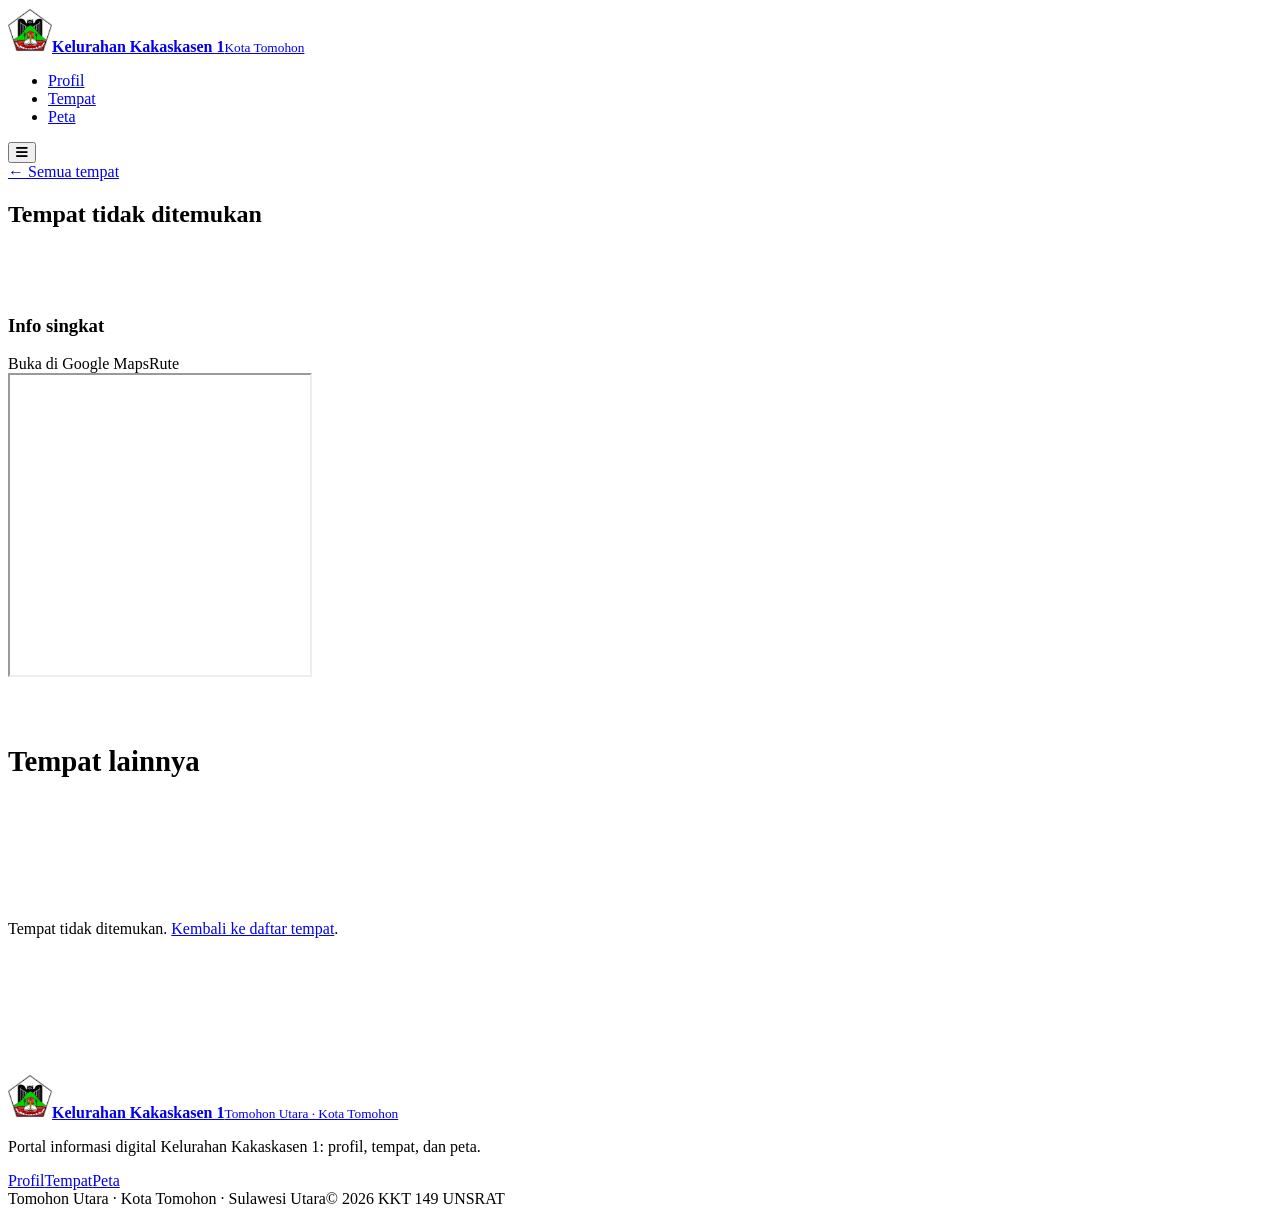
==== tempat.html @ df553f5b "Add files via upload" ====
<!DOCTYPE html>
<html lang="id">
<head>
<meta charset="UTF-8">
<meta name="viewport" content="width=device-width, initial-scale=1">
<title>Tempat — Kelurahan Kakaskasen 1</title>
<meta name="description" content="Informasi lengkap tempat di Kakaskasen 1, Tomohon Utara.">
<meta name="theme-color" content="#14382b">
<meta property="og:title" content="Tempat — Kelurahan Kakaskasen 1"><meta property="og:description" content="Informasi lengkap tempat di Kakaskasen 1, Tomohon Utara."><meta property="og:locale" content="id_ID"><meta property="og:type" content="website">
<link rel="icon" href="data:image/svg+xml,%3Csvg xmlns='http://www.w3.org/2000/svg' viewBox='0 0 32 32'%3E%3Crect width='32' height='32' rx='8' fill='%2314382b'/%3E%3Cpath d='M4 25 13 10l5 8 3-4 7 11z' fill='%23e0b252'/%3E%3C/svg%3E">
<link rel="preconnect" href="https://fonts.googleapis.com"><link rel="preconnect" href="https://fonts.gstatic.com" crossorigin>
<link href="https://fonts.googleapis.com/css2?family=Fraunces:ital,opsz,wght@0,9..144,500;0,9..144,600;0,9..144,700;1,9..144,500&family=Inter:wght@400;500;600&display=swap" rel="stylesheet">
<link rel="stylesheet" href="https://cdnjs.cloudflare.com/ajax/libs/font-awesome/6.5.2/css/all.min.css">
<link rel="stylesheet" href="css/style.css">
</head>
<body data-solid-nav>
<header class="nav">
  <div class="wrap">
    <a class="brand" href="index.html" aria-label="Beranda"><img class="brand-logo" src="assets/logo-tomohon.png" alt="Lambang Kota Tomohon" width="44" height="44"><span><b>Kelurahan Kakaskasen 1</b><small>Kota Tomohon</small></span></a>
    <ul class="links">
      <li><a href="index.html#profil">Profil</a></li>
      <li><a href="index.html#tempat">Tempat</a></li>
      <li><a href="index.html#peta">Peta</a></li>
    </ul>
    <button class="burger" type="button" aria-label="Buka menu" aria-expanded="false"><i class="fa-solid fa-bars"></i></button>
  </div>
</header>

<main id="place-root">
<section class="page-hero place-hero"><div class="wrap"><a class="back" href="index.html#tempat">&larr; Semua tempat</a><p class="eyebrow" id="p-cat" style="color:var(--amber)"></p><h1 id="p-name">Memuat…</h1><p id="p-short" style="margin-top:14px"></p></div></section>
<section class="sec" style="padding-top:48px"><div class="wrap pd">
  <div class="pd-main">
    <img id="p-img" class="pd-img" alt="" hidden>
    <div id="p-about"></div>
    <div id="p-sections"></div>
    <p class="pd-note" id="p-note" hidden></p>
    <div id="p-src" class="pd-src" hidden><h3>Sumber informasi</h3><ul></ul><p>Informasi dirangkum dari sumber di atas dan dapat berubah. Cek langsung ke tempatnya untuk data terbaru.</p></div>
  </div>
  <aside class="pd-side">
    <div class="pd-card"><h3>Info singkat</h3><dl id="p-facts"></dl>
      <div class="acts"><a class="btn btn-green" id="p-open" target="_blank" rel="noopener">Buka di Google Maps</a><a class="btn btn-line" id="p-route" target="_blank" rel="noopener">Rute</a></div></div>
    <div class="map-frame" style="min-height:300px"><iframe id="p-map" title="Peta lokasi" loading="lazy" referrerpolicy="no-referrer-when-downgrade" allowfullscreen style="min-height:300px"></iframe></div>
  </aside>
</div>
<div class="wrap" style="margin-top:64px"><h2 style="font-size:1.8rem;margin-bottom:22px">Tempat lainnya</h2><div class="places others" id="p-others"></div></div></section>
<p id="p-missing" hidden class="wrap" style="padding:120px 0">Tempat tidak ditemukan. <a href="index.html#tempat">Kembali ke daftar tempat</a>.</p>
</main>

<footer>
  <div class="wrap">
    <div class="foot">
      <div>
        <a class="brand" href="index.html"><img class="brand-logo" src="assets/logo-tomohon.png" alt="Lambang Kota Tomohon" width="44" height="44"><span><b>Kelurahan Kakaskasen 1</b><small>Tomohon Utara · Kota Tomohon</small></span></a>
        <p>Portal informasi digital Kelurahan Kakaskasen 1: profil, tempat, dan peta.</p>
      </div>
      <nav aria-label="Footer"><a href="index.html#profil">Profil</a><a href="index.html#tempat">Tempat</a><a href="index.html#peta">Peta</a></nav>
    </div>
    <div class="legal"><span>Tomohon Utara · Kota Tomohon · Sulawesi Utara</span><span>© <span id="year">2026</span> KKT 149 UNSRAT</span></div>
  </div>
</footer>

<script src="js/main.js"></script>
</body>
</html>
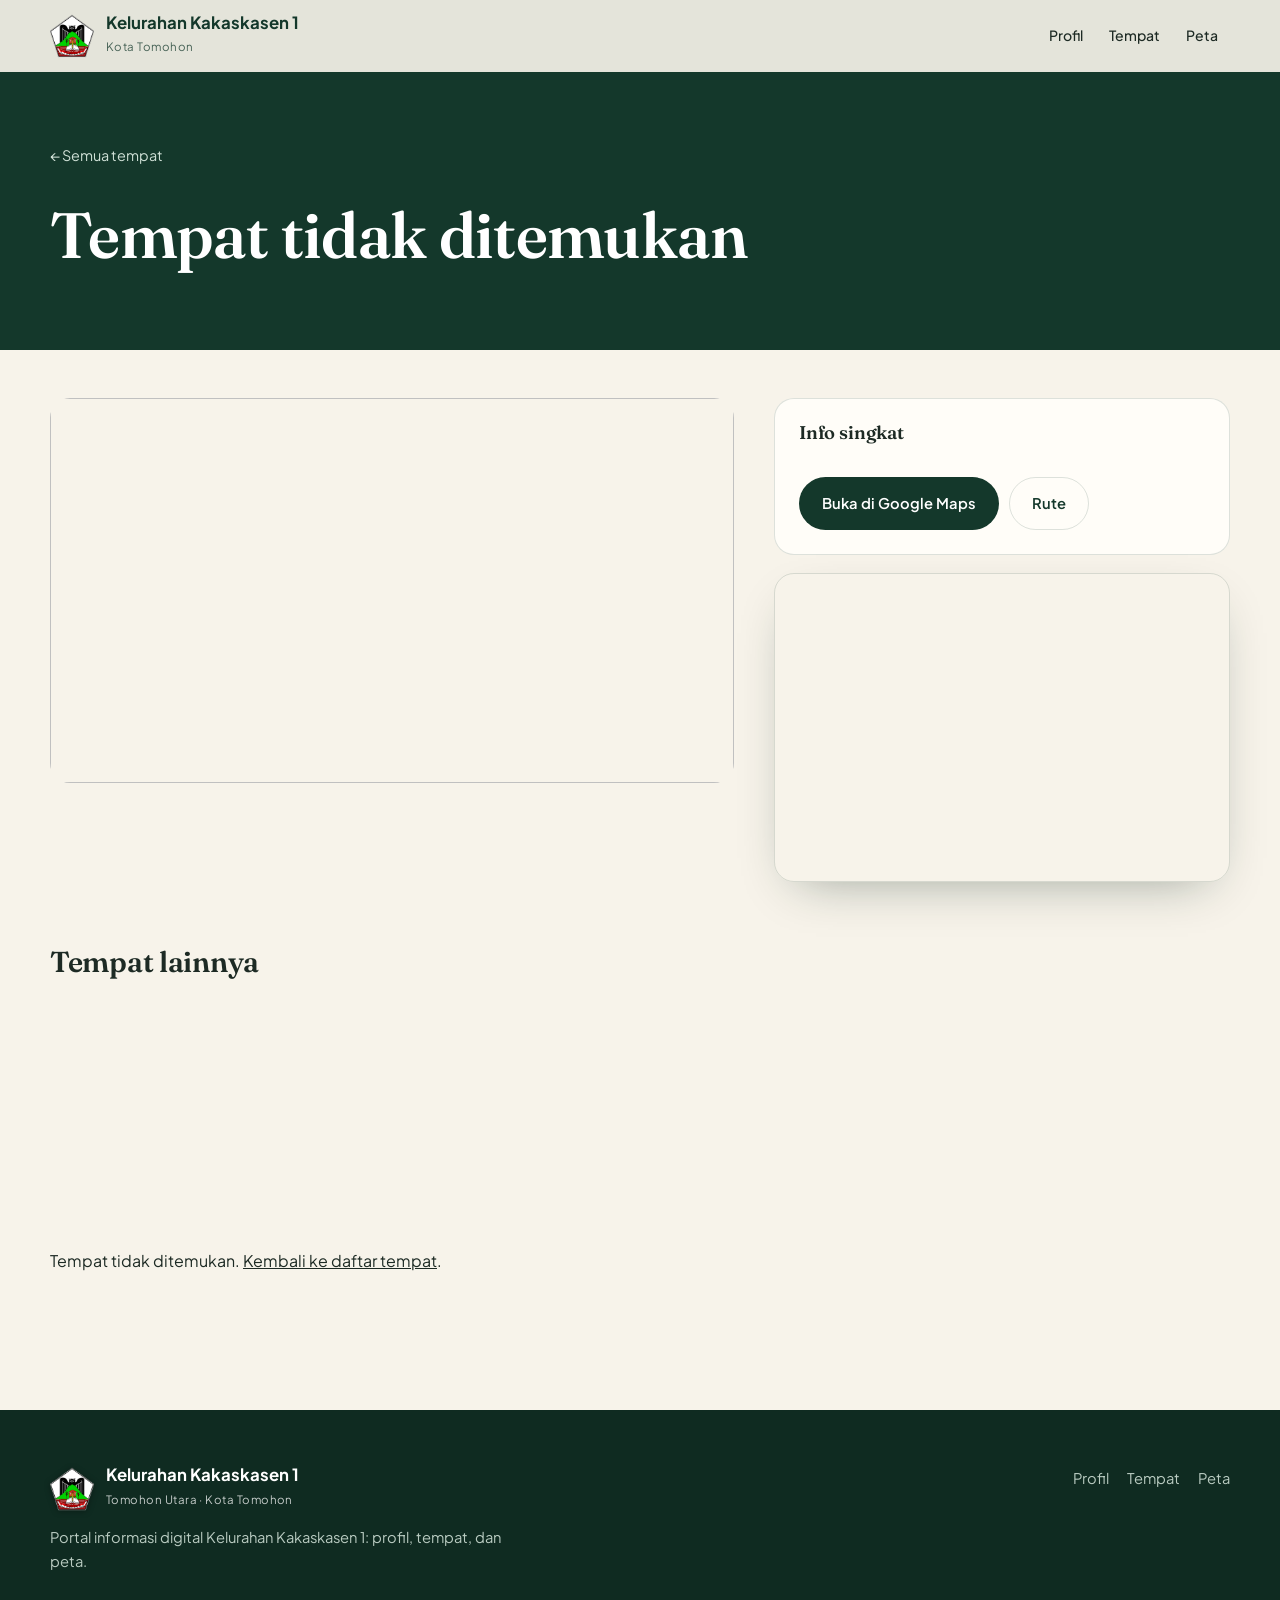
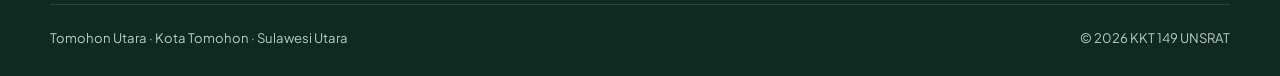
==== commit ce5d4f87: "Add files via upload" ====
--- a/tempat.html
+++ b/tempat.html
@@ -9,7 +9,7 @@
 <meta property="og:title" content="Tempat — Kelurahan Kakaskasen 1"><meta property="og:description" content="Informasi lengkap tempat di Kakaskasen 1, Tomohon Utara."><meta property="og:locale" content="id_ID"><meta property="og:type" content="website">
 <link rel="icon" href="data:image/svg+xml,%3Csvg xmlns='http://www.w3.org/2000/svg' viewBox='0 0 32 32'%3E%3Crect width='32' height='32' rx='8' fill='%2314382b'/%3E%3Cpath d='M4 25 13 10l5 8 3-4 7 11z' fill='%23e0b252'/%3E%3C/svg%3E">
 <link rel="preconnect" href="https://fonts.googleapis.com"><link rel="preconnect" href="https://fonts.gstatic.com" crossorigin>
-<link href="https://fonts.googleapis.com/css2?family=Fraunces:ital,opsz,wght@0,9..144,500;0,9..144,600;0,9..144,700;1,9..144,500&family=Inter:wght@400;500;600&display=swap" rel="stylesheet">
+<link href="https://fonts.googleapis.com/css2?family=Fraunces:ital,opsz,wght@0,9..144,500;0,9..144,600;0,9..144,700;1,9..144,500&family=Plus+Jakarta+Sans:wght@400;500;600;700&display=swap" rel="stylesheet">
 <link rel="stylesheet" href="https://cdnjs.cloudflare.com/ajax/libs/font-awesome/6.5.2/css/all.min.css">
 <link rel="stylesheet" href="css/style.css">
 </head>
--- a/css/style.css
+++ b/css/style.css
@@ -0,0 +1,245 @@
+:root{@import url('https://fonts.googleapis.com/css2?family=Plus+Jakarta+Sans:wght@400;500;600;700&display=swap');
+
+  --green-900:#0f2b21;--green-800:#14382b;--green-700:#1f5a41;--green-600:#2f6b4f;--green-100:#e3ece5;
+  --cream:#f7f3ea;--paper:#fffdf8;--ink:#1d2a24;--muted:#5c6b63;--amber:#e0b252;--amber-d:#9a6f17;
+  --line:rgba(20,56,43,.14);--r:20px;--shadow:0 18px 50px -24px rgba(15,43,33,.45);
+  --serif:'Fraunces',Georgia,serif;--sans:'Plus Jakarta Sans',system-ui,sans-serif;--nav:72px;
+}
+*{box-sizing:border-box}
+html{scroll-behavior:smooth;scroll-padding-top:calc(var(--nav) + 12px)}
+body{margin:0;font-family:var(--sans);color:var(--ink);background:var(--cream);line-height:1.65;-webkit-font-smoothing:antialiased;overflow-x:hidden}
+img{max-width:100%;display:block}a{color:inherit}
+.wrap{width:min(1180px,100% - 40px);margin-inline:auto}
+h1,h2,h3{font-family:var(--serif);font-weight:600;line-height:1.1;margin:0;letter-spacing:-.01em}
+.eyebrow{font-size:.78rem;letter-spacing:.16em;text-transform:uppercase;font-weight:600;color:var(--amber-d);margin:0 0 14px}
+.sec{padding:clamp(64px,9vw,112px) 0}
+.sec h2{font-size:clamp(2rem,4.4vw,3.1rem)}
+.sec-head{display:flex;justify-content:space-between;align-items:end;gap:32px;flex-wrap:wrap;margin-bottom:44px}
+.sec-head p{max-width:46ch;color:var(--muted);margin:0}
+.dark{background:var(--green-800);color:#eaf1ec}
+.dark .sec-head p{color:#b9cbc1}.dark .eyebrow{color:var(--amber)}
+.btn{display:inline-flex;align-items:center;gap:10px;padding:13px 22px;border-radius:999px;font-weight:600;font-size:.92rem;text-decoration:none;border:1.5px solid transparent;cursor:pointer;font-family:inherit;transition:.2s}
+.btn-amber{background:var(--amber);color:var(--green-900)}.btn-amber:hover{background:#ecc468;transform:translateY(-1px)}
+.btn-ghost{border-color:rgba(255,255,255,.55);color:#fff}.btn-ghost:hover{background:rgba(255,255,255,.12)}
+.btn-green{background:var(--green-800);color:#fff}.btn-green:hover{background:var(--green-700)}
+.btn-line{border-color:var(--line);color:var(--green-800);background:transparent}.btn-line:hover{background:var(--green-100)}
+:focus-visible{outline:3px solid var(--amber);outline-offset:3px}
+
+/* nav */
+.nav{position:fixed;inset:0 0 auto;height:var(--nav);z-index:50;transition:.25s}
+.nav.solid{background:rgba(247,243,234,.92);backdrop-filter:blur(14px);box-shadow:0 1px 0 var(--line)}
+.nav .wrap{height:100%;display:flex;align-items:center;justify-content:space-between;gap:20px}
+.brand{display:flex;align-items:center;gap:12px;text-decoration:none;color:#fff}
+.nav.solid .brand{color:var(--green-800)}
+.brand-mark{width:40px;height:40px;border-radius:12px;background:var(--amber);display:grid;place-items:center;color:var(--green-900);font-family:var(--serif);font-weight:700;font-size:1.2rem}
+.brand b{display:block;font-family:var(--serif);font-size:1.05rem;line-height:1.1}
+.brand small{font-size:.72rem;opacity:.75;letter-spacing:.04em}
+.links{display:flex;gap:2px;list-style:none;margin:0;padding:0}
+.links a{display:block;padding:8px 12px;border-radius:999px;text-decoration:none;font-size:.88rem;font-weight:500;color:rgba(255,255,255,.9)}
+.nav.solid .links a{color:var(--ink)}
+.links a:hover,.links a.on{background:rgba(224,178,82,.25)}
+.burger{display:none;background:none;border:0;font-size:1.4rem;color:#fff;cursor:pointer}
+.nav.solid .burger{color:var(--green-800)}
+
+/* hero */
+.hero{position:relative;min-height:100svh;display:flex;align-items:end;color:#fff;background:var(--green-900);overflow:hidden;padding:calc(var(--nav) + 40px) 0 0}
+.hero-bg{position:absolute;inset:0;background:linear-gradient(180deg,rgba(15,43,33,.55),rgba(15,43,33,.2) 40%,rgba(15,43,33,.92)),url(../assets/images/hero-1.svg) center/cover}
+.hero-bg svg{position:absolute;inset:auto 0 0;width:100%;height:46%}
+.hero .wrap{position:relative;padding-bottom:150px}
+.pill{display:inline-flex;gap:8px;align-items:center;padding:7px 14px;border-radius:999px;background:rgba(255,255,255,.14);backdrop-filter:blur(8px);font-size:.8rem;margin-bottom:22px}
+.hero h1{font-size:clamp(2.6rem,7.4vw,5.6rem);max-width:15ch}
+.hero h1 em{font-style:italic;color:var(--amber)}
+.hero p.lead{max-width:52ch;font-size:1.12rem;color:#dbe7df;margin:22px 0 32px}
+.hero-cta{display:flex;gap:12px;flex-wrap:wrap}
+.quick{position:relative;margin-top:-72px;z-index:5}
+.quick-grid{display:grid;grid-template-columns:repeat(4,1fr);gap:14px}
+.qcard{background:var(--paper);border-radius:var(--r);padding:22px;text-decoration:none;box-shadow:var(--shadow);border:1px solid var(--line);transition:.2s;display:block}
+.qcard:hover{transform:translateY(-4px)}
+.qcard i{color:var(--amber-d);font-size:1.2rem}
+.qcard small{display:block;color:var(--muted);font-size:.8rem;margin-top:14px}
+.qcard b{font-family:var(--serif);font-size:1.15rem}
+
+/* profil */
+.profil{display:grid;grid-template-columns:1.1fr .9fr;gap:56px;align-items:start}
+.profil p{color:var(--muted);font-size:1.05rem}
+.facts{display:grid;grid-template-columns:1fr 1fr;gap:12px}
+.fact{background:var(--paper);border:1px solid var(--line);border-radius:16px;padding:18px}
+.fact small{color:var(--muted);font-size:.78rem;display:block}
+.fact b{font-family:var(--serif);font-size:1.25rem}
+.fact.wide{grid-column:1/-1}
+.lings{display:flex;flex-wrap:wrap;gap:8px;margin-top:22px}
+.lings span{padding:6px 14px;border-radius:999px;background:var(--green-100);color:var(--green-700);font-size:.82rem;font-weight:600}
+
+/* tabs + places */
+.tabs{display:flex;gap:8px;flex-wrap:wrap;margin-bottom:30px}
+.tab{padding:10px 18px;border-radius:999px;border:1.5px solid rgba(255,255,255,.25);background:transparent;color:#dbe7df;font:600 .88rem var(--sans);cursor:pointer}
+.tab.on,.tab:hover{background:var(--amber);color:var(--green-900);border-color:var(--amber)}
+.places{display:grid;grid-template-columns:repeat(3,1fr);gap:22px}
+.place{background:var(--green-700);border-radius:var(--r);overflow:hidden;display:flex;flex-direction:column;transition:.25s;border:1px solid rgba(255,255,255,.08)}
+.place:hover{transform:translateY(-5px)}
+.place.hide{display:none}
+.place img{aspect-ratio:4/3;object-fit:cover;width:100%}
+.place-b{padding:22px;display:flex;flex-direction:column;gap:8px;flex:1}
+.place-b small{color:var(--amber);font-weight:600;letter-spacing:.1em;text-transform:uppercase;font-size:.72rem}
+.place-b h3{font-size:1.3rem;color:#fff}
+.place-b p{margin:0;color:#c3d4ca;font-size:.95rem}
+.place-b button{margin-top:auto;align-self:start;background:none;border:0;color:var(--amber);font:600 .92rem var(--sans);cursor:pointer;padding:10px 0 0}
+
+/* ikon */
+.icons{display:grid;grid-template-columns:1fr 1fr;gap:22px}
+.icard{position:relative;border-radius:var(--r);overflow:hidden;min-height:420px;color:#fff;display:flex;align-items:end}
+.icard>img{position:absolute;inset:0;width:100%;height:100%;object-fit:cover}
+.icard:after{content:"";position:absolute;inset:0;background:linear-gradient(180deg,transparent 30%,rgba(15,43,33,.92))}
+.icard div{position:relative;z-index:1;padding:30px}
+.icard small{color:var(--amber);font-weight:600;letter-spacing:.12em;text-transform:uppercase;font-size:.72rem}
+.icard h3{font-size:1.7rem;margin:8px 0}
+.icard p{margin:0 0 14px;color:#dbe7df;max-width:40ch}
+.icard a,.icard button{color:var(--amber);font:600 .92rem var(--sans);text-decoration:none;background:none;border:0;padding:0;cursor:pointer}
+
+/* video */
+.video{position:relative;border-radius:var(--r);overflow:hidden;background:#000;aspect-ratio:16/9;box-shadow:var(--shadow)}
+.video video,.video .poster{position:absolute;inset:0;width:100%;height:100%;object-fit:cover}
+.video .play{position:absolute;inset:0;margin:auto;width:84px;height:84px;border-radius:50%;border:0;background:var(--amber);color:var(--green-900);font-size:1.5rem;cursor:pointer;box-shadow:0 0 0 12px rgba(224,178,82,.28)}
+.video.playing .play,.video.playing .poster{display:none}
+
+/* peta */
+.map-grid{display:grid;grid-template-columns:.8fr 1.2fr;gap:30px;align-items:stretch}
+.map-list{list-style:none;margin:22px 0;padding:0;display:grid;gap:8px}
+.map-list li{display:flex;gap:14px;align-items:center;padding:12px 16px;background:var(--paper);border:1px solid var(--line);border-radius:14px;cursor:pointer;font-weight:500}
+.map-list li.on,.map-list li:hover{border-color:var(--green-600);background:var(--green-100)}
+.map-list span{width:28px;height:28px;border-radius:50%;background:var(--green-800);color:#fff;display:grid;place-items:center;font-size:.75rem;flex:none}
+.map-frame{border-radius:var(--r);overflow:hidden;min-height:480px;box-shadow:var(--shadow);border:1px solid var(--line)}
+.map-frame iframe{width:100%;height:100%;min-height:480px;border:0}
+
+/* fasilitas */
+.fas{display:grid;grid-template-columns:1.2fr 1fr;gap:26px;align-items:center;background:var(--paper);border:1px solid var(--line);border-radius:var(--r);overflow:hidden}
+.fas img{width:100%;height:100%;min-height:340px;object-fit:cover}
+.fas div{padding:clamp(24px,4vw,48px)}
+.fas p{color:var(--muted)}
+
+/* statistik */
+.stats{display:grid;grid-template-columns:repeat(4,1fr);gap:14px}
+.stat{background:var(--paper);border:1px solid var(--line);border-radius:var(--r);padding:26px}
+.stat b{font-family:var(--serif);font-size:2.2rem;display:block;color:var(--green-700)}
+.stat small{color:var(--muted)}
+.stat.todo b{color:#aab3ad}
+.note{margin-top:18px;font-size:.85rem;color:var(--muted)}
+
+/* layanan */
+.svc-grid{display:grid;grid-template-columns:repeat(4,1fr);gap:16px}
+.svc{background:var(--paper);border:1px solid var(--line);border-radius:var(--r);padding:26px;display:flex;flex-direction:column;gap:10px}
+.svc i{width:46px;height:46px;border-radius:14px;background:var(--green-100);color:var(--green-700);display:grid;place-items:center;font-size:1.1rem}
+.svc h3{font-size:1.1rem}
+.svc p{margin:0;color:var(--muted);font-size:.92rem}
+.svc a{margin-top:auto;padding-top:8px;font-weight:600;font-size:.9rem;color:var(--green-700);text-decoration:none}
+
+/* aspirasi */
+.asp{display:grid;grid-template-columns:1fr 1fr;gap:40px;align-items:start}
+.code{background:var(--green-900);border:1px solid rgba(255,255,255,.12);border-radius:16px;padding:22px;font:.86rem/1.8 ui-monospace,monospace;color:#d6e4db;white-space:pre-wrap;margin:0 0 22px}
+.steps{list-style:none;padding:0;margin:0;display:grid;gap:14px;counter-reset:s}
+.steps li{counter-increment:s;display:flex;gap:14px;color:#c3d4ca}
+.steps li:before{content:counter(s);flex:none;width:32px;height:32px;border-radius:50%;background:var(--amber);color:var(--green-900);font-weight:700;display:grid;place-items:center}
+.steps b{color:#fff;display:block}
+
+/* tim */
+.team{display:grid;grid-template-columns:repeat(4,1fr);gap:16px}
+.member{background:var(--paper);border:1px solid var(--line);border-radius:var(--r);padding:22px;text-align:center}
+.member .av{width:84px;height:84px;border-radius:50%;margin:0 auto 14px;background:var(--green-100);color:var(--green-700);display:grid;place-items:center;font-size:1.6rem}
+.member b{display:block}
+.member small{color:var(--muted)}
+
+/* galeri */
+.masonry{columns:3;column-gap:16px}
+.mi{break-inside:avoid;margin:0 0 16px;position:relative;display:block;width:100%;border:0;padding:0;border-radius:16px;overflow:hidden;cursor:zoom-in;background:none}
+.mi img{width:100%;transition:.4s}
+.mi:hover img{transform:scale(1.04)}
+.mi.hide{display:none}
+.mi span{position:absolute;left:12px;bottom:12px;background:rgba(15,43,33,.8);color:#fff;font-size:.75rem;padding:5px 11px;border-radius:999px}
+.tabs.light .tab{border-color:var(--line);color:var(--green-800)}
+.tabs.light .tab.on,.tabs.light .tab:hover{background:var(--green-800);color:#fff;border-color:var(--green-800)}
+.page-hero{background:var(--green-800);color:#fff;padding:calc(var(--nav) + 70px) 0 64px}
+.page-hero h1{font-size:clamp(2.4rem,6vw,4rem)}
+.page-hero p{color:#b9cbc1;max-width:54ch}
+
+/* footer */
+footer{background:var(--green-900);color:#b9cbc1;padding:56px 0 28px}
+.foot{display:flex;justify-content:space-between;gap:30px;flex-wrap:wrap;padding-bottom:30px;border-bottom:1px solid rgba(255,255,255,.12)}
+.foot .brand{color:#fff}
+.foot p{margin:14px 0 0;max-width:42ch;font-size:.92rem}
+.foot nav{display:flex;gap:18px;flex-wrap:wrap;align-content:start}
+.foot nav a{text-decoration:none;font-size:.92rem}
+.foot nav a:hover{color:var(--amber)}
+.legal{display:flex;justify-content:space-between;gap:14px;flex-wrap:wrap;padding-top:22px;font-size:.82rem}
+
+/* modal + lightbox */
+.modal,.lb{position:fixed;inset:0;z-index:100;display:none;place-items:center;padding:20px}
+.modal.open,.lb.open{display:grid}
+.modal:before,.lb:before{content:"";position:absolute;inset:0;background:rgba(10,24,18,.78);backdrop-filter:blur(4px)}
+.panel{position:relative;background:var(--paper);border-radius:24px;width:min(880px,100%);max-height:92vh;overflow:auto;display:grid;grid-template-columns:1fr 1fr}
+.panel iframe{width:100%;height:100%;min-height:340px;border:0}
+.panel-b{padding:34px}
+.panel-b small{color:var(--amber-d);font-weight:600;letter-spacing:.1em;text-transform:uppercase;font-size:.74rem}
+.panel-b h2{font-size:1.7rem;margin:8px 0 12px}
+.panel-b p{color:var(--muted)}
+.acts{display:flex;gap:10px;flex-wrap:wrap;margin-top:20px}
+.x{position:absolute;top:14px;right:14px;z-index:3;width:40px;height:40px;border-radius:50%;border:0;background:#fff;box-shadow:0 4px 14px rgba(0,0,0,.2);cursor:pointer;font-size:1rem}
+.lb figure{position:relative;margin:0;max-width:min(1000px,100%)}
+.lb img{max-height:80vh;border-radius:14px;margin-inline:auto}
+.lb figcaption{color:#fff;text-align:center;margin-top:12px;font-size:.9rem}
+.lbn{position:absolute;z-index:3;top:50%;width:46px;height:46px;border-radius:50%;border:0;background:#fff;cursor:pointer}
+.lbn.p{left:16px}.lbn.n{right:16px}
+.reveal{opacity:0;transform:translateY(22px);transition:opacity .7s,transform .7s}
+.reveal.in{opacity:1;transform:none}
+@media(prefers-reduced-motion:reduce){.reveal{opacity:1;transform:none;transition:none}html{scroll-behavior:auto}}
+@media(max-width:1060px){.links a{padding:8px 9px;font-size:.84rem}}
+@media(max-width:980px){
+  .quick-grid,.stats,.svc-grid,.team{grid-template-columns:repeat(2,1fr)}
+  .places{grid-template-columns:repeat(2,1fr)}
+  .profil,.map-grid,.fas,.asp,.icons{grid-template-columns:1fr}
+  .masonry{columns:2}.panel{grid-template-columns:1fr}
+  .burger{display:block}
+  .links{position:fixed;inset:var(--nav) 0 auto;background:var(--cream);flex-direction:column;padding:14px 20px 24px;display:none;box-shadow:var(--shadow)}
+  .nav.open .links{display:flex}
+  .nav.open{background:var(--cream)}
+  .nav.open .brand,.nav.open .burger{color:var(--green-800)}
+  .links a{color:var(--ink)!important;padding:13px 14px}
+}
+@media(max-width:560px){
+  .places,.quick-grid,.svc-grid,.team,.stats,.facts{grid-template-columns:1fr}
+  .masonry{columns:1}.hero .wrap{padding-bottom:120px}
+}
+
+/* detail tempat */
+.place-hero .back{display:inline-block;margin-bottom:18px;color:#cfe0d6;text-decoration:none;font-size:.9rem}.place-hero .back:hover{color:var(--amber)}
+.pd{display:grid;grid-template-columns:1.5fr 1fr;gap:40px;align-items:start}
+.pd-img{width:100%;border-radius:var(--r);aspect-ratio:16/9;object-fit:cover;margin-bottom:28px}
+.pd-main p{color:var(--muted);font-size:1.05rem}
+.pd-main h3{font-size:1.25rem;margin:30px 0 12px}
+.chips{list-style:none;padding:0;margin:0;display:flex;flex-wrap:wrap;gap:8px}.chips li{padding:7px 14px;border-radius:999px;background:var(--green-100);color:var(--green-700);font-size:.88rem;font-weight:500}
+.pd-note{margin-top:28px;padding:16px 18px;border-radius:14px;background:#fbf0d4;border:1px solid #e9d49a;color:#5b4710;font-size:.92rem}
+.pd-src{margin-top:34px;font-size:.88rem;color:var(--muted)}.pd-src h3{font-size:1rem;margin:0 0 8px}.pd-src ul{margin:0 0 10px;padding-left:18px}.pd-src a{color:var(--green-700)}
+.pd-side{display:grid;gap:18px;position:sticky;top:calc(var(--nav) + 16px)}
+.pd-card{background:var(--paper);border:1px solid var(--line);border-radius:var(--r);padding:24px}.pd-card h3{font-size:1.15rem;margin-bottom:14px}
+.pd-card dl{margin:0;display:grid;gap:12px}.pd-card dt{font-size:.74rem;letter-spacing:.08em;text-transform:uppercase;color:var(--amber-d);font-weight:600}.pd-card dd{margin:2px 0 0;font-size:.95rem}
+.places.others{grid-template-columns:repeat(3,1fr)}
+.place-b .more{margin-top:auto;padding-top:10px;color:var(--amber);font-weight:600;font-size:.92rem;text-decoration:none}
+@media(max-width:980px){.pd{grid-template-columns:1fr}.pd-side{position:static}.places.others{grid-template-columns:repeat(2,1fr)}}
+@media(max-width:560px){.places.others{grid-template-columns:1fr}}
+
+/* foto asli: potret tidak terpotong jelek */
+.place img,.icard>img,.fas img{object-position:center 30%}
+.pd-img.portrait{aspect-ratio:auto;width:auto;max-width:100%;max-height:680px;margin-inline:auto;object-fit:contain;background:var(--green-100)}
+.pd-main:has(.pd-img.portrait) .pd-img{display:block}
+
+/* logo kota tomohon di header & footer */
+.brand-logo{width:44px;height:44px;object-fit:contain;flex:none;filter:drop-shadow(0 1px 3px rgba(0,0,0,.35))}
+.nav.solid .brand-logo{filter:none}
+
+/* Deskripsi tidak huruf kapital */
+p,li,dd,.place-b p,.panel-b p{text-transform:none;letter-spacing:0}
+
+body,
+body *:not(i):not([class*="fa-"]):not(h1):not(h2):not(h3){
+  font-family:'Plus Jakarta Sans',system-ui,sans-serif !important;
+}
+p,li,dd{text-transform:none !important;letter-spacing:0 !important}
